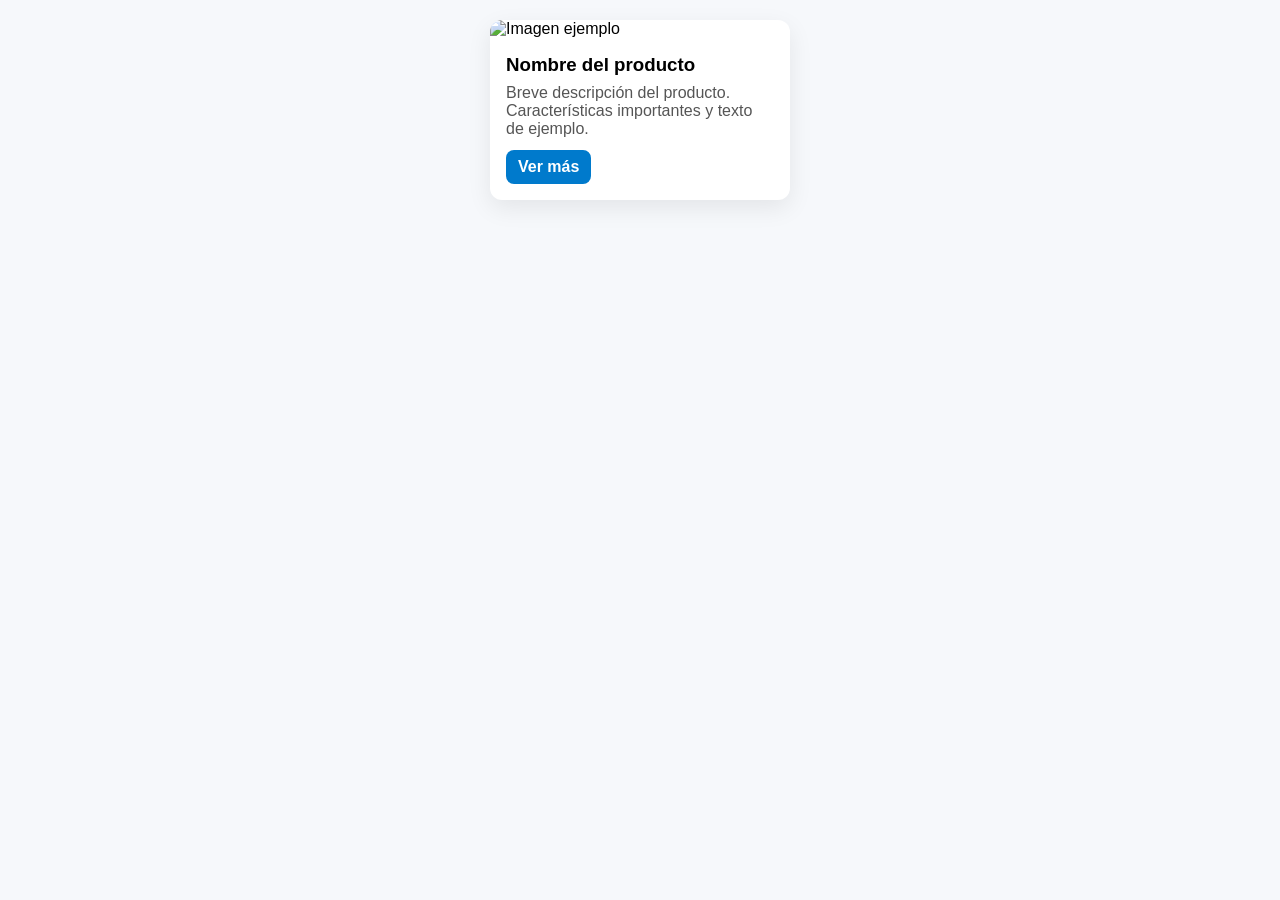
==== card.html @ b982a9f3 "Lab7: agregar index, formulario, tabla, login y card" ====
<!DOCTYPE html>
<html lang="es">
<head>
  <meta charset="utf-8">
  <meta name="viewport" content="width=device-width,initial-scale=1">
  <title>Card</title>
  <link rel="stylesheet" href="card-styles.css">
</head>
<body>
  <section class="cards">
    <article class="card">
      <img src="https://via.placeholder.com/400x200" alt="Imagen ejemplo">
      <div class="card-body">
        <h3>Nombre del producto</h3>
        <p>Breve descripción del producto. Características importantes y texto de ejemplo.</p>
        <a class="btn" href="#">Ver más</a>
      </div>
    </article>
  </section>
</body>
</html>
---- card-styles.css ----
body { font-family: Arial, sans-serif; margin:20px; background:#f6f8fb; }
.cards { display:flex; gap:20px; justify-content:center; }
.card {
  background:white;
  border-radius:12px;
  overflow:hidden;
  width:300px;
  box-shadow: 0 8px 24px rgba(0,0,0,0.08);
}
.card img { width:100%; height:auto; display:block; }
.card-body { padding:16px; }
.card-body h3 { margin:0 0 8px 0; }
.card-body p { margin:0 0 12px 0; color:#555; }
.btn {
  display:inline-block;
  padding:8px 12px;
  text-decoration:none;
  border-radius:8px;
  background:#007acc;
  color:white;
  font-weight:600;
}
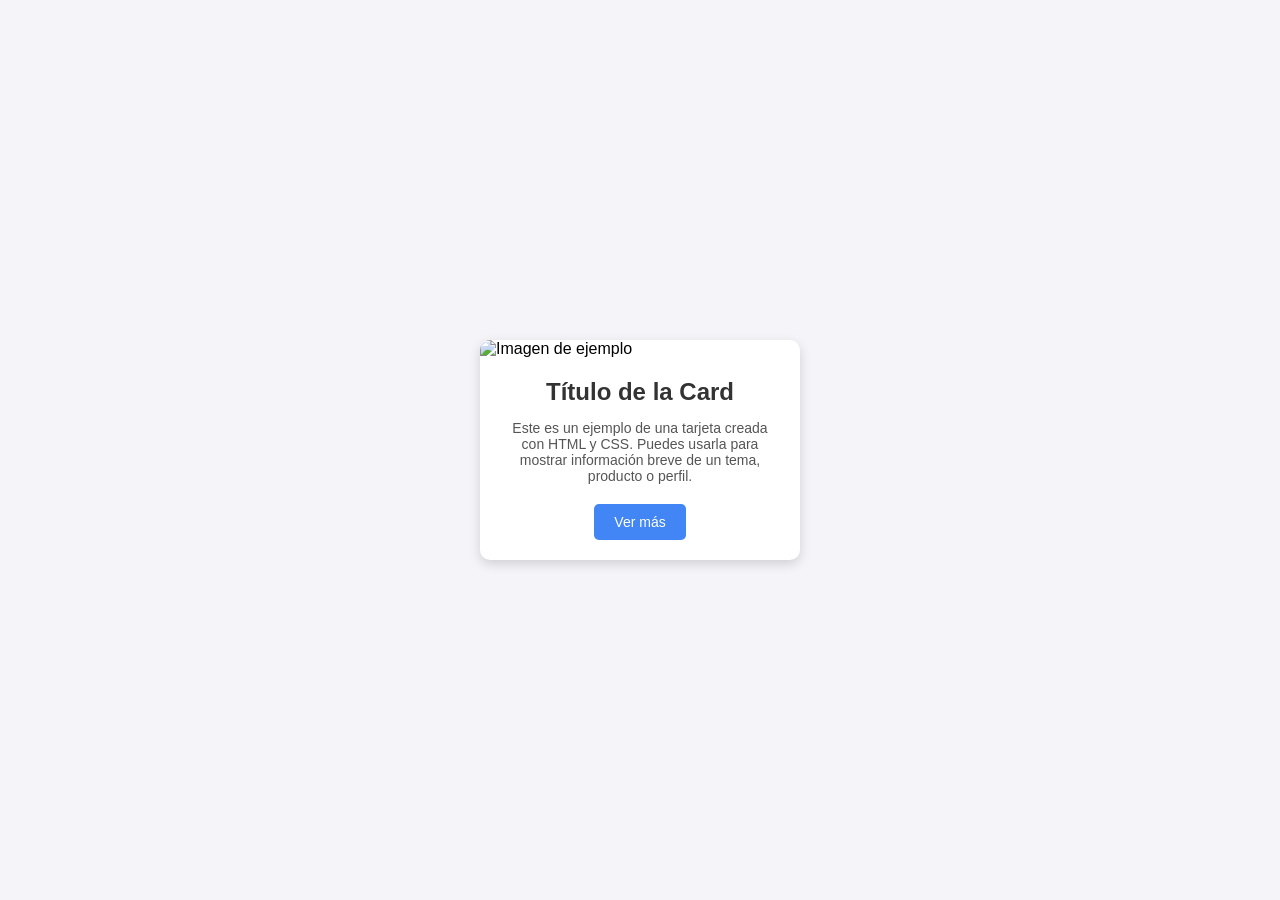
==== commit 92104b61: "Lab7: agregar index, formulario, tabla, login y card" ====
--- a/card.html
+++ b/card.html
@@ -1,21 +1,23 @@
 <!DOCTYPE html>
 <html lang="es">
 <head>
-  <meta charset="utf-8">
-  <meta name="viewport" content="width=device-width,initial-scale=1">
-  <title>Card</title>
-  <link rel="stylesheet" href="card-styles.css">
+    <meta charset="UTF-8">
+    <meta name="viewport" content="width=device-width, initial-scale=1.0">
+    <title>Card de Ejemplo</title>
+    <link rel="stylesheet" href="card-styles.css">
 </head>
 <body>
-  <section class="cards">
-    <article class="card">
-      <img src="https://via.placeholder.com/400x200" alt="Imagen ejemplo">
-      <div class="card-body">
-        <h3>Nombre del producto</h3>
-        <p>Breve descripción del producto. Características importantes y texto de ejemplo.</p>
-        <a class="btn" href="#">Ver más</a>
-      </div>
-    </article>
-  </section>
+    <div class="card">
+        <img src="https://via.placeholder.com/300x180" alt="Imagen de ejemplo">
+        <div class="card-content">
+            <h2>Título de la Card</h2>
+            <p>
+                Este es un ejemplo de una tarjeta creada con HTML y CSS. 
+                Puedes usarla para mostrar información breve de un tema, 
+                producto o perfil.
+            </p>
+            <a href="#" class="btn">Ver más</a>
+        </div>
+    </div>
 </body>
 </html>
--- a/card-styles.css
+++ b/card-styles.css
@@ -1,22 +1,60 @@
-body { font-family: Arial, sans-serif; margin:20px; background:#f6f8fb; }
-.cards { display:flex; gap:20px; justify-content:center; }
+body {
+    font-family: Arial, sans-serif;
+    background-color: #f4f4f9;
+    display: flex;
+    justify-content: center;
+    align-items: center;
+    height: 100vh;
+    margin: 0;
+}
+
 .card {
-  background:white;
-  border-radius:12px;
-  overflow:hidden;
-  width:300px;
-  box-shadow: 0 8px 24px rgba(0,0,0,0.08);
+    width: 320px;
+    background-color: #fff;
+    border-radius: 10px;
+    box-shadow: 0 4px 12px rgba(0,0,0,0.15);
+    overflow: hidden;
+    transition: transform 0.2s ease, box-shadow 0.2s ease;
 }
-.card img { width:100%; height:auto; display:block; }
-.card-body { padding:16px; }
-.card-body h3 { margin:0 0 8px 0; }
-.card-body p { margin:0 0 12px 0; color:#555; }
+
+.card:hover {
+    transform: translateY(-5px);
+    box-shadow: 0 8px 18px rgba(0,0,0,0.25);
+}
+
+.card img {
+    width: 100%;
+    height: auto;
+    display: block;
+}
+
+.card-content {
+    padding: 20px;
+    text-align: center;
+}
+
+.card-content h2 {
+    margin: 0 0 10px;
+    color: #333;
+}
+
+.card-content p {
+    font-size: 14px;
+    color: #555;
+    margin-bottom: 20px;
+}
+
 .btn {
-  display:inline-block;
-  padding:8px 12px;
-  text-decoration:none;
-  border-radius:8px;
-  background:#007acc;
-  color:white;
-  font-weight:600;
+    display: inline-block;
+    padding: 10px 20px;
+    background-color: #4285f4;
+    color: white;
+    text-decoration: none;
+    border-radius: 5px;
+    font-size: 14px;
+    transition: background-color 0.3s ease;
 }
+
+.btn:hover {
+    background-color: #2c6cd6;
+}
